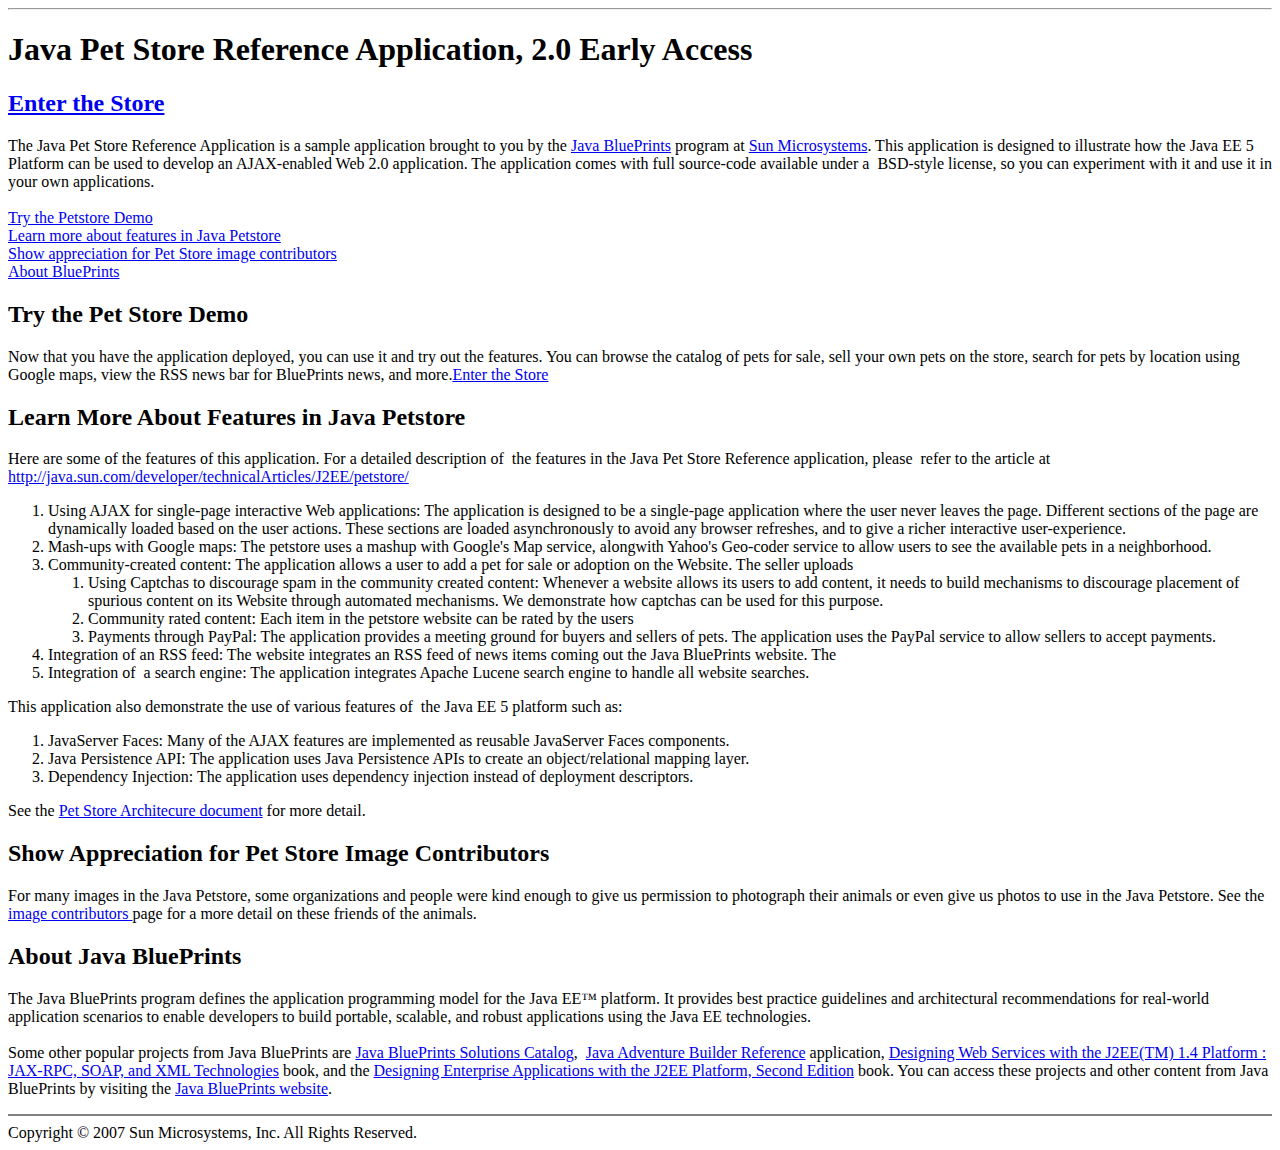
==== web/index.html @ c352904e "" ====
<!DOCTYPE HTML PUBLIC "-//W3C//DTD HTML 4.01 Transitional//EN">
<html>
<head>
  <meta http-equiv="Content-Type" content="text/html;charset=UTF-8">
  <title>Java Pet Store Reference Application, 2.0 Early Access</title>
</head>
<body>
<hr>
<h1>Java Pet Store Reference Application, 2.0 Early Access</h1>
<h2><a href="./faces/index.jsp">Enter the Store</a></h2>
The Java Pet Store Reference Application is a sample application
brought to
you by the <a href="http://blueprints.dev.java.net/">Java BluePrints</a>
program at <a href="http://sun.com">Sun Microsystems</a>.
This application is designed to illustrate how the Java EE 5 Platform
can be used to develop an AJAX-enabled Web 2.0 application. The
application comes with full source-code available under a&nbsp;
BSD-style license, so you can experiment with it and use it in your own
applications. <br>
<br>
<a href="#try">Try the Petstore Demo</a><br>
<a href="#learn">Learn more about features in Java Petstore</a><br>
<a href="#contributors">Show appreciation for Pet Store image
contributors</a><br>
<a href="#about">About BluePrints</a>
<h2><a name="try"></a>Try the Pet Store Demo</h2>
Now that you have the application deployed, you can use it and try out
the features. You can browse the catalog of pets for sale, sell your
own pets on the store, search for pets by location using Google maps,
view the RSS news bar for BluePrints news, and more.<a
 href="./faces/index.jsp">Enter the Store</a>
<h2><a name="features"></a>Learn More About Features in Java Petstore</h2>
<p>Here are some of the features of this application. For a detailed
description of&nbsp; the features in the Java Pet
Store Reference application, please&nbsp; refer to the article at <a
 href="http://java.sun.com/developer/technicalArticles/J2EE/petstore/">http://java.sun.com/developer/technicalArticles/J2EE/petstore/</a><a
 href="http://java.sun.com/developer/technicalArticles/J2EE/petstore/"></a><b>
</b></p>
<ol>
  <li>Using AJAX for single-page interactive Web applications: The
application is designed to be a single-page application where the user
never leaves the page. Different sections of the page are dynamically
loaded based on the user actions. These sections are loaded
asynchronously to avoid any browser refreshes, and to give a richer
interactive user-experience.&nbsp;</li>
  <li>Mash-ups with Google maps: The petstore uses a mashup with
Google's Map service, alongwith Yahoo's Geo-coder service to allow
users to see the available pets in a neighborhood.&nbsp;</li>
  <li>Community-created content: The application allows a user to add a
pet for sale or adoption on the Website. The seller uploads&nbsp;</li>
  <ol>
    <li>Using Captchas to discourage spam in the community created
content: Whenever a website allows its users to add content, it needs
to build mechanisms to discourage placement of spurious content on its
Website through automated mechanisms. We demonstrate how captchas can
be used for this purpose.&nbsp;</li>
    <li>Community rated content: Each item in the petstore website can
be rated by the users&nbsp;</li>
    <li>Payments through PayPal: The application provides a meeting
ground for
buyers and sellers of pets. The application uses the PayPal service to
allow sellers to accept payments.</li>
  </ol>
  <li>Integration of an RSS feed: The website integrates an RSS feed of
news items coming out the Java BluePrints website. The </li>
  <li>Integration of &nbsp;a search engine: The application integrates
Apache Lucene search engine to handle all website searches. </li>
</ol>
This application also demonstrate the use of various features of&nbsp;
the Java EE 5 platform such as: <br>
<ol>
  <li>JavaServer Faces: Many of the AJAX features are implemented as
reusable JavaServer Faces components.&nbsp;</li>
  <li>Java Persistence API: The application uses Java Persistence APIs
to create an object/relational mapping layer.&nbsp;</li>
  <li>Dependency Injection: The application uses dependency injection
instead of deployment descriptors.</li>
</ol>
See the <a
 href="https://blueprints.dev.java.net/petstore/architecture.html">Pet
Store Architecure document</a> for more detail.
<h2><a name="contributors"></a>Show Appreciation for Pet Store Image
Contributors</h2>
<p>For many images in the Java Petstore, some organizations and people
were kind enough to give us permission to photograph their animals or
even give us photos to use in the Java Petstore. See the <a
 href="https://blueprints.dev.java.net/petstore/imagecontributors.html">
image contributors </a> page for a more detail on these friends of the
animals.&nbsp;
</p>
<h2><a name="about"></a>About Java BluePrints</h2>
<p>The Java BluePrints program defines the application programming
model for the Java EE™ platform. It provides best practice guidelines
and
architectural recommendations for real-world application scenarios to
enable developers to build portable, scalable, and robust applications
using the Java EE technologies.<br>
<br>
Some other popular projects from Java BluePrints are <a
 href="http://blueprints.dev.java.net/bpcatalog/">Java BluePrints
Solutions Catalog</a>,&nbsp; <a target="_blank"
 href="https://blueprints.dev.java.net/adventurebuilder/">Java
Adventure Builder Reference</a> application,&nbsp;<a target="_blank"
 href="http://java.sun.com/blueprints/guidelines/designing_webservices/">Designing
Web Services with the J2EE(TM) 1.4 Platform : JAX-RPC, SOAP, and XML
Technologies</a> book, and the <a target="_blank"
 href="http://java.sun.com/blueprints/guidelines/designing_enterprise_applications_2e/index.html"><span
 class="body"><span class="title">Designing
Enterprise Applications with the J2EE Platform, Second Edition</span></span></a>
book. You can access these projects and other content from Java
BluePrints by visiting the <a target="_blank"
 href="http://java.sun.com/reference/blueprints/index.html">Java
BluePrints website</a>. </p>
<hr noshade="noshade">Copyright © 2007 Sun Microsystems,
Inc. All Rights Reserved.
</body>
</html>
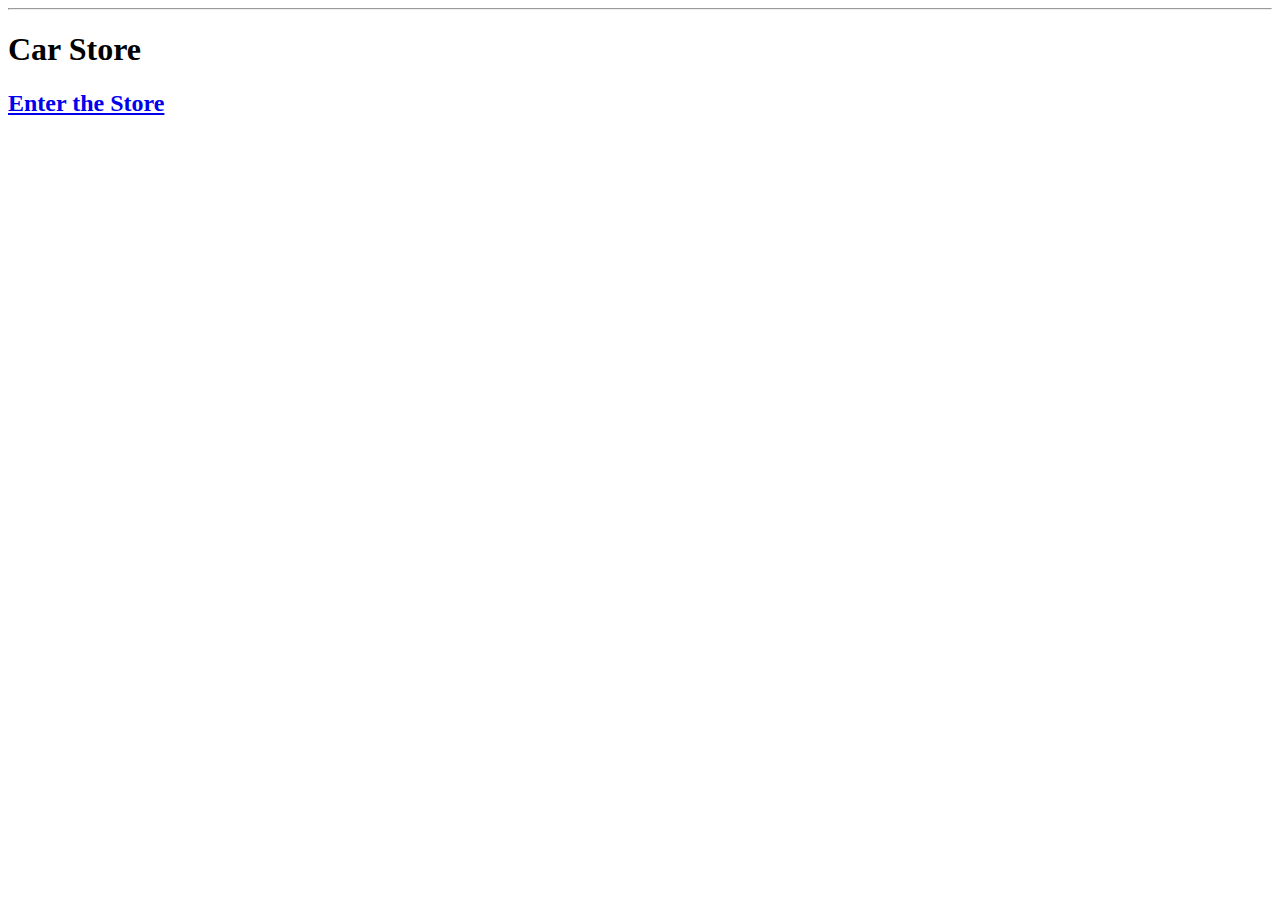
==== commit 553a0514: "fish part has changed." ====
--- a/web/index.html
+++ b/web/index.html
@@ -2,116 +2,11 @@
 <html>
 <head>
   <meta http-equiv="Content-Type" content="text/html;charset=UTF-8">
-  <title>Java Pet Store Reference Application, 2.0 Early Access</title>
+  <title>Car Store</title>
 </head>
 <body>
 <hr>
-<h1>Java Pet Store Reference Application, 2.0 Early Access</h1>
+<h1>Car Store</h1>
 <h2><a href="./faces/index.jsp">Enter the Store</a></h2>
-The Java Pet Store Reference Application is a sample application
-brought to
-you by the <a href="http://blueprints.dev.java.net/">Java BluePrints</a>
-program at <a href="http://sun.com">Sun Microsystems</a>.
-This application is designed to illustrate how the Java EE 5 Platform
-can be used to develop an AJAX-enabled Web 2.0 application. The
-application comes with full source-code available under a&nbsp;
-BSD-style license, so you can experiment with it and use it in your own
-applications. <br>
-<br>
-<a href="#try">Try the Petstore Demo</a><br>
-<a href="#learn">Learn more about features in Java Petstore</a><br>
-<a href="#contributors">Show appreciation for Pet Store image
-contributors</a><br>
-<a href="#about">About BluePrints</a>
-<h2><a name="try"></a>Try the Pet Store Demo</h2>
-Now that you have the application deployed, you can use it and try out
-the features. You can browse the catalog of pets for sale, sell your
-own pets on the store, search for pets by location using Google maps,
-view the RSS news bar for BluePrints news, and more.<a
- href="./faces/index.jsp">Enter the Store</a>
-<h2><a name="features"></a>Learn More About Features in Java Petstore</h2>
-<p>Here are some of the features of this application. For a detailed
-description of&nbsp; the features in the Java Pet
-Store Reference application, please&nbsp; refer to the article at <a
- href="http://java.sun.com/developer/technicalArticles/J2EE/petstore/">http://java.sun.com/developer/technicalArticles/J2EE/petstore/</a><a
- href="http://java.sun.com/developer/technicalArticles/J2EE/petstore/"></a><b>
-</b></p>
-<ol>
-  <li>Using AJAX for single-page interactive Web applications: The
-application is designed to be a single-page application where the user
-never leaves the page. Different sections of the page are dynamically
-loaded based on the user actions. These sections are loaded
-asynchronously to avoid any browser refreshes, and to give a richer
-interactive user-experience.&nbsp;</li>
-  <li>Mash-ups with Google maps: The petstore uses a mashup with
-Google's Map service, alongwith Yahoo's Geo-coder service to allow
-users to see the available pets in a neighborhood.&nbsp;</li>
-  <li>Community-created content: The application allows a user to add a
-pet for sale or adoption on the Website. The seller uploads&nbsp;</li>
-  <ol>
-    <li>Using Captchas to discourage spam in the community created
-content: Whenever a website allows its users to add content, it needs
-to build mechanisms to discourage placement of spurious content on its
-Website through automated mechanisms. We demonstrate how captchas can
-be used for this purpose.&nbsp;</li>
-    <li>Community rated content: Each item in the petstore website can
-be rated by the users&nbsp;</li>
-    <li>Payments through PayPal: The application provides a meeting
-ground for
-buyers and sellers of pets. The application uses the PayPal service to
-allow sellers to accept payments.</li>
-  </ol>
-  <li>Integration of an RSS feed: The website integrates an RSS feed of
-news items coming out the Java BluePrints website. The </li>
-  <li>Integration of &nbsp;a search engine: The application integrates
-Apache Lucene search engine to handle all website searches. </li>
-</ol>
-This application also demonstrate the use of various features of&nbsp;
-the Java EE 5 platform such as: <br>
-<ol>
-  <li>JavaServer Faces: Many of the AJAX features are implemented as
-reusable JavaServer Faces components.&nbsp;</li>
-  <li>Java Persistence API: The application uses Java Persistence APIs
-to create an object/relational mapping layer.&nbsp;</li>
-  <li>Dependency Injection: The application uses dependency injection
-instead of deployment descriptors.</li>
-</ol>
-See the <a
- href="https://blueprints.dev.java.net/petstore/architecture.html">Pet
-Store Architecure document</a> for more detail.
-<h2><a name="contributors"></a>Show Appreciation for Pet Store Image
-Contributors</h2>
-<p>For many images in the Java Petstore, some organizations and people
-were kind enough to give us permission to photograph their animals or
-even give us photos to use in the Java Petstore. See the <a
- href="https://blueprints.dev.java.net/petstore/imagecontributors.html">
-image contributors </a> page for a more detail on these friends of the
-animals.&nbsp;
-</p>
-<h2><a name="about"></a>About Java BluePrints</h2>
-<p>The Java BluePrints program defines the application programming
-model for the Java EE™ platform. It provides best practice guidelines
-and
-architectural recommendations for real-world application scenarios to
-enable developers to build portable, scalable, and robust applications
-using the Java EE technologies.<br>
-<br>
-Some other popular projects from Java BluePrints are <a
- href="http://blueprints.dev.java.net/bpcatalog/">Java BluePrints
-Solutions Catalog</a>,&nbsp; <a target="_blank"
- href="https://blueprints.dev.java.net/adventurebuilder/">Java
-Adventure Builder Reference</a> application,&nbsp;<a target="_blank"
- href="http://java.sun.com/blueprints/guidelines/designing_webservices/">Designing
-Web Services with the J2EE(TM) 1.4 Platform : JAX-RPC, SOAP, and XML
-Technologies</a> book, and the <a target="_blank"
- href="http://java.sun.com/blueprints/guidelines/designing_enterprise_applications_2e/index.html"><span
- class="body"><span class="title">Designing
-Enterprise Applications with the J2EE Platform, Second Edition</span></span></a>
-book. You can access these projects and other content from Java
-BluePrints by visiting the <a target="_blank"
- href="http://java.sun.com/reference/blueprints/index.html">Java
-BluePrints website</a>. </p>
-<hr noshade="noshade">Copyright © 2007 Sun Microsystems,
-Inc. All Rights Reserved.
 </body>
 </html>
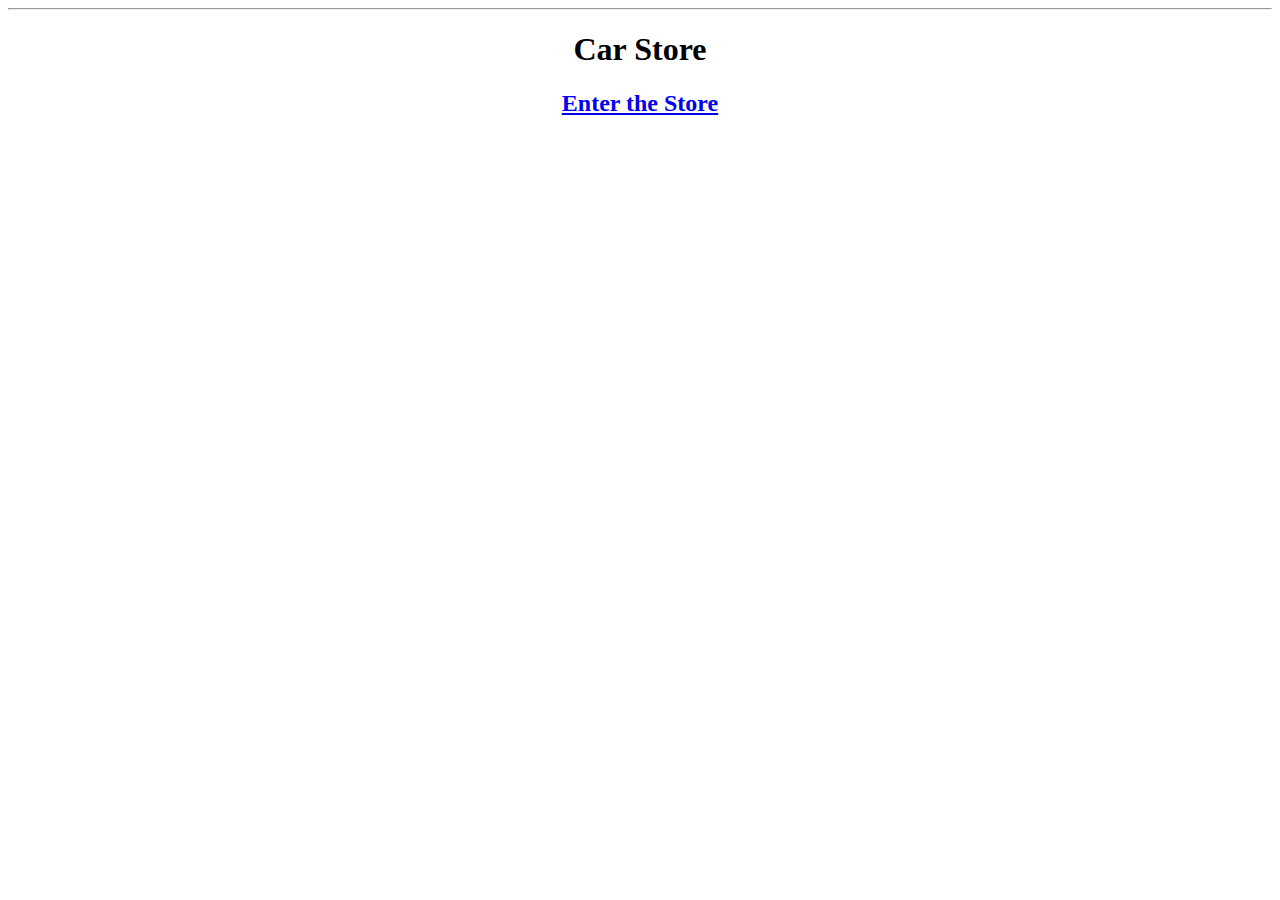
==== commit 7bf8d94c: "changed flash images, its description, given links, changed the backgrounds of the catalog." ====
--- a/web/index.html
+++ b/web/index.html
@@ -5,8 +5,10 @@
   <title>Car Store</title>
 </head>
 <body>
+ <center>
 <hr>
 <h1>Car Store</h1>
 <h2><a href="./faces/index.jsp">Enter the Store</a></h2>
+</center>
 </body>
 </html>
